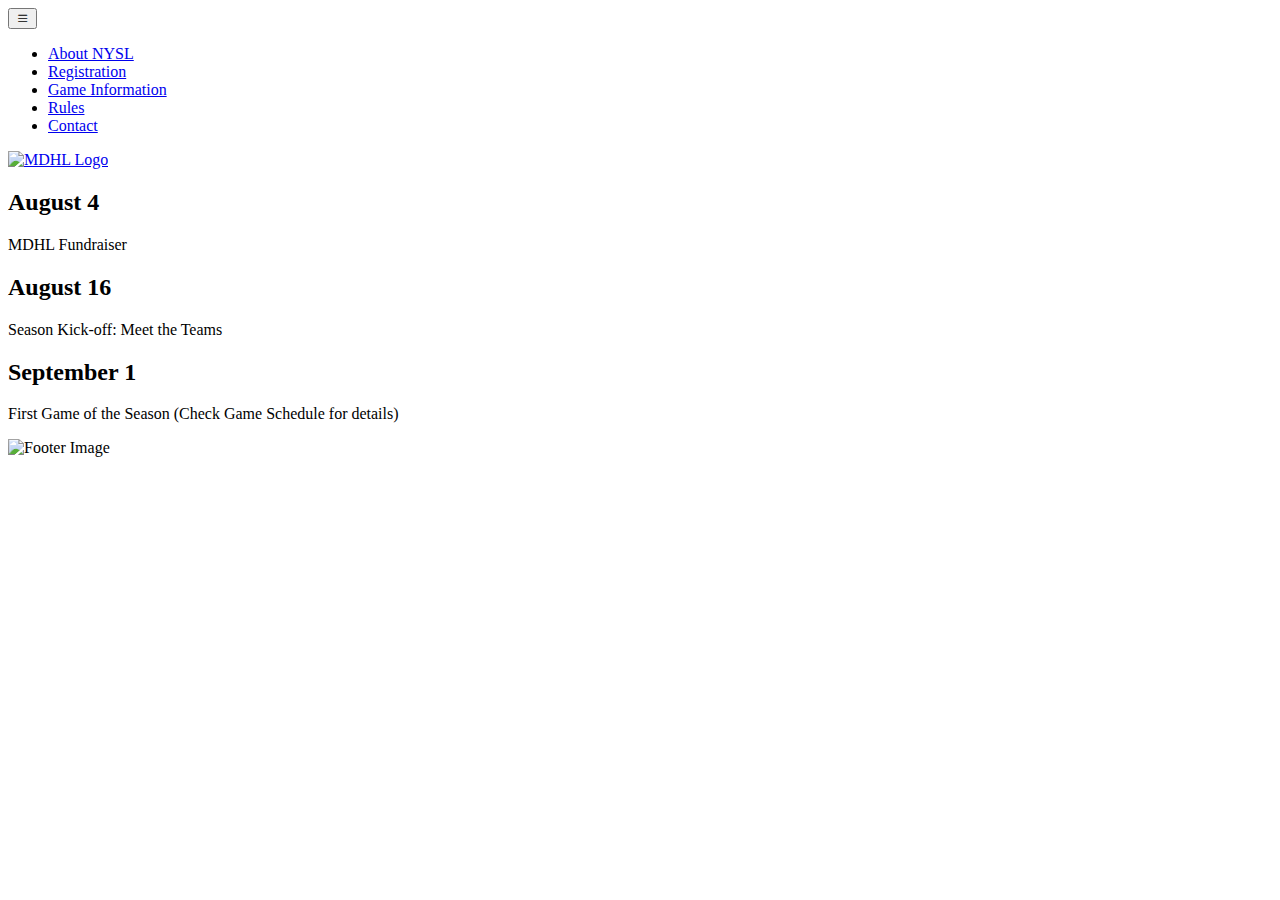
==== index.html @ 6f9d292d "first commit" ====
<!DOCTYPE html>
<html lang="en">

<head>
  <meta charset="utf-8" />
  <meta name="author" content="Lee Knowlton" />
  <meta name="description" content="The NYSL Homepage" />
  <title>Home MDHL - Mighty Ducks Hockey League</title>
  <link rel="stylesheet" href="https://cdn.jsdelivr.net/npm/bootstrap-icons@1.10.2/font/bootstrap-icons.css">
  <link href="https://cdn.jsdelivr.net/npm/bootstrap@5.2.3/dist/css/bootstrap.min.css" rel="stylesheet"
    integrity="sha384-rbsA2VBKQhggwzxH7pPCaAqO46MgnOM80zW1RWuH61DGLwZJEdK2Kadq2F9CUG65" crossorigin="anonymous">
  <!--<link href="css/mdhl_3.css" rel="stylesheet" type="text/css" /> -->
  <link href="css/style.css" rel="stylesheet" type="text/css" />


</head>

<body class="d-flex flex-column justify-content-between ">

  <header class="container-header">

    <nav class="navbar navbar-expand-lg navbar-light bg-light ">
      <button class="navbar-toggler " type="button" data-bs-toggle="collapse" data-bs-target="#menu"
        aria-controls="navbarSupportedContent" aria-expanded="false" aria-label="Toggle navigation">
        <i class="bi bi-list"></i>
      </button>

      <div class="collapse navbar-collapse" id="menu">
        <ul class="navbar-nav me-auto">

          <li class="dropdown-item">
            <a class="nav-link mx-3" href="about.html">About NYSL</a>
          </li>
          <li class="dropdown-item">
            <a class="nav-link mx-3" href="registration.html">Registration</a>
          </li>
          <li class="dropdown-item">
            <a class="nav-link mx-3" href="info.html">Game Information</a>
          </li>
          <li class="dropdown-item">
            <a class="nav-link mx-3" href="rules.html">Rules</a>
          </li>
          <li class="dropdown-item">
            <a class="nav-link mx-3" href="contact.html">Contact</a>
          </li>
        </ul>

      </div>
    </nav>

    <a class="navbar-brand" href="index.html">
      <img src="./css/images/mdhl_logo.png" alt="MDHL Logo">
    </a>
  </header>


  <main class="container-main">



    <div class="bodycontent d-flex flex-column align-items-center ">
      <div class="card-one  col-8">
        <h2>August 4</h2>
        <p class="indent">MDHL Fundraiser</p>
      </div>
      <div class="card-one col-8 ">

        <h2>August 16</h2>
        <p class="indent">Season Kick-off: Meet the Teams</p>

      </div>
      <div class="card-one col-8">

        <h2>September 1</h2>
        <p class="indent"> First Game of the Season (Check Game Schedule for details)</p>
      </div>
    </div>
  </main>
  <!-- Footer -->
  <footer>
    <!-- Footer image -->
    <div class="footer-image">
      <img src="./css/images/hockey.png" alt="Footer Image">
    </div>
  </footer>

</body>
<script src="https://cdn.jsdelivr.net/npm/@popperjs/core@2.11.6/dist/umd/popper.min.js"
  integrity="sha384-oBqDVmMz9ATKxIep9tiCxS/Z9fNfEXiDAYTujMAeBAsjFuCZSmKbSSUnQlmh/jp3" crossorigin="anonymous"></script>
<script src="https://cdn.jsdelivr.net/npm/bootstrap@5.2.3/dist/js/bootstrap.min.js"
  integrity="sha384-cuYeSxntonz0PPNlHhBs68uyIAVpIIOZZ5JqeqvYYIcEL727kskC66kF92t6Xl2V" crossorigin="anonymous"></script>

</html>
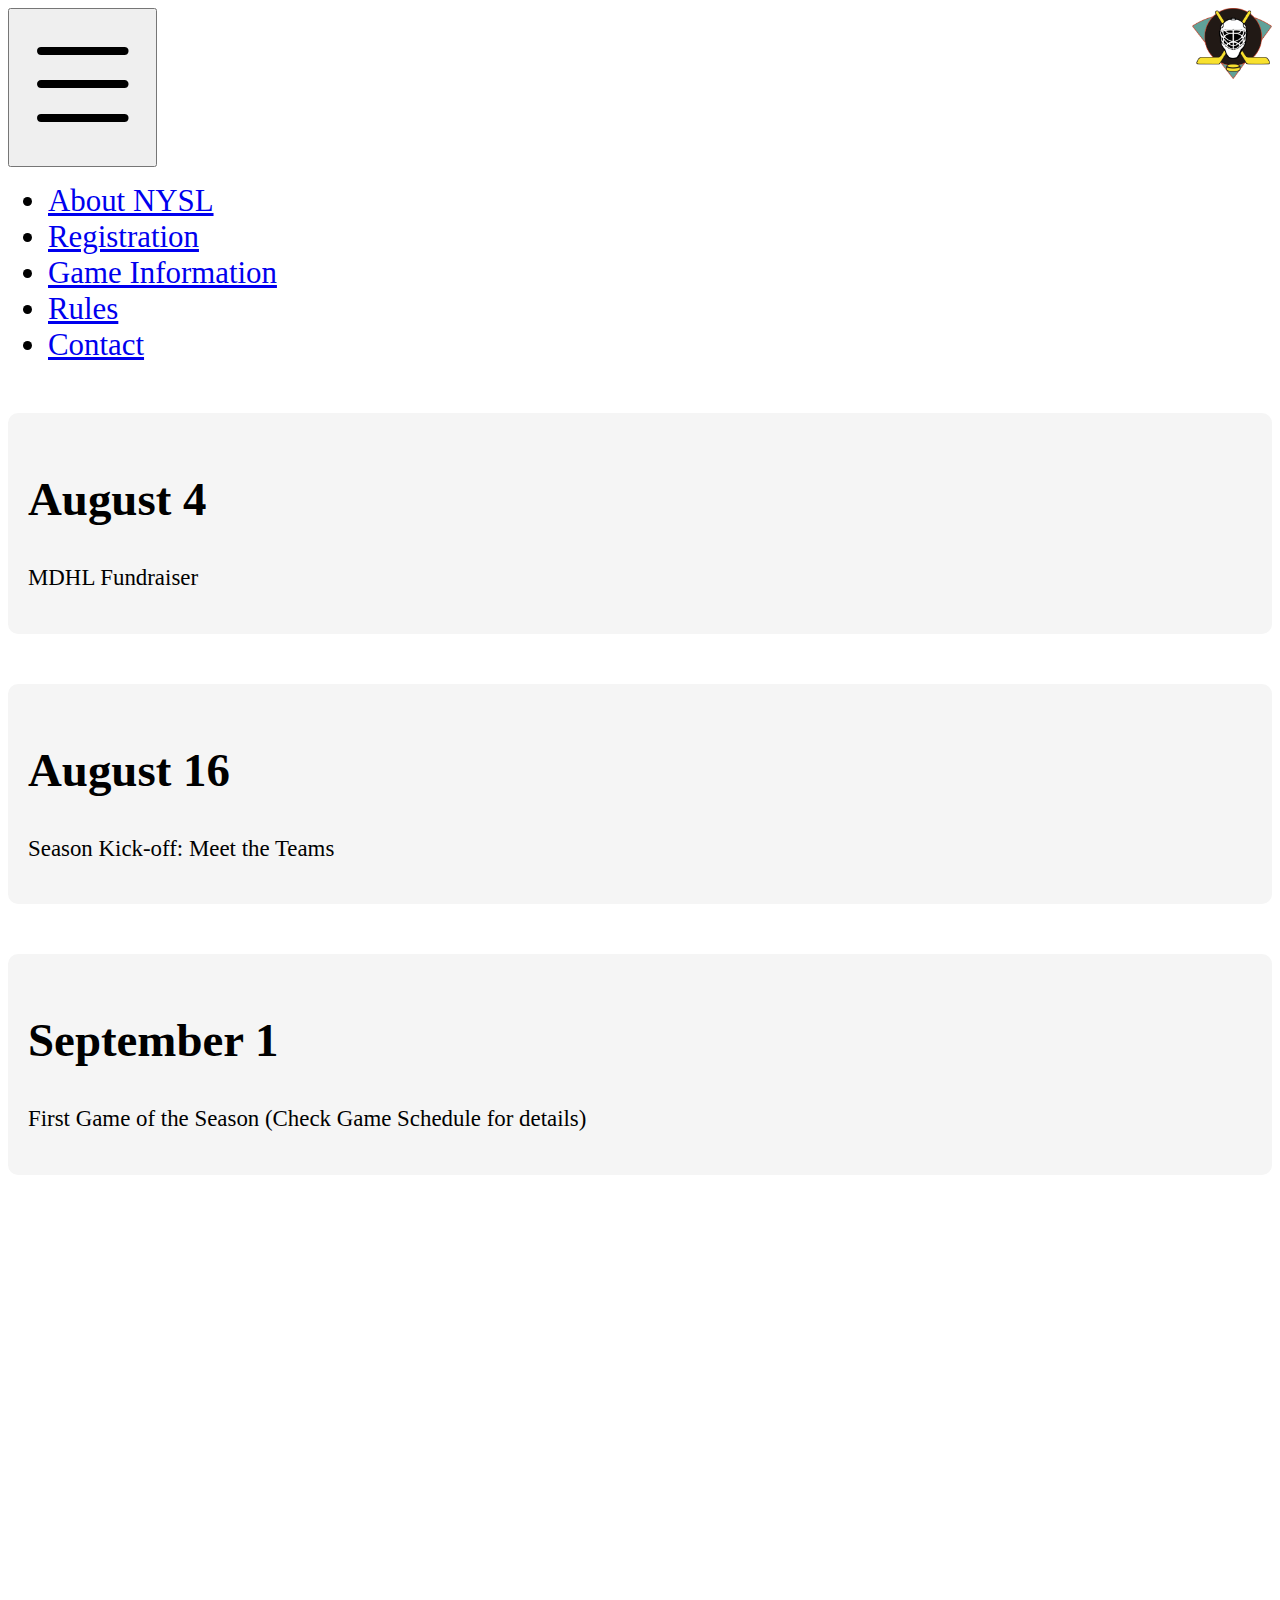
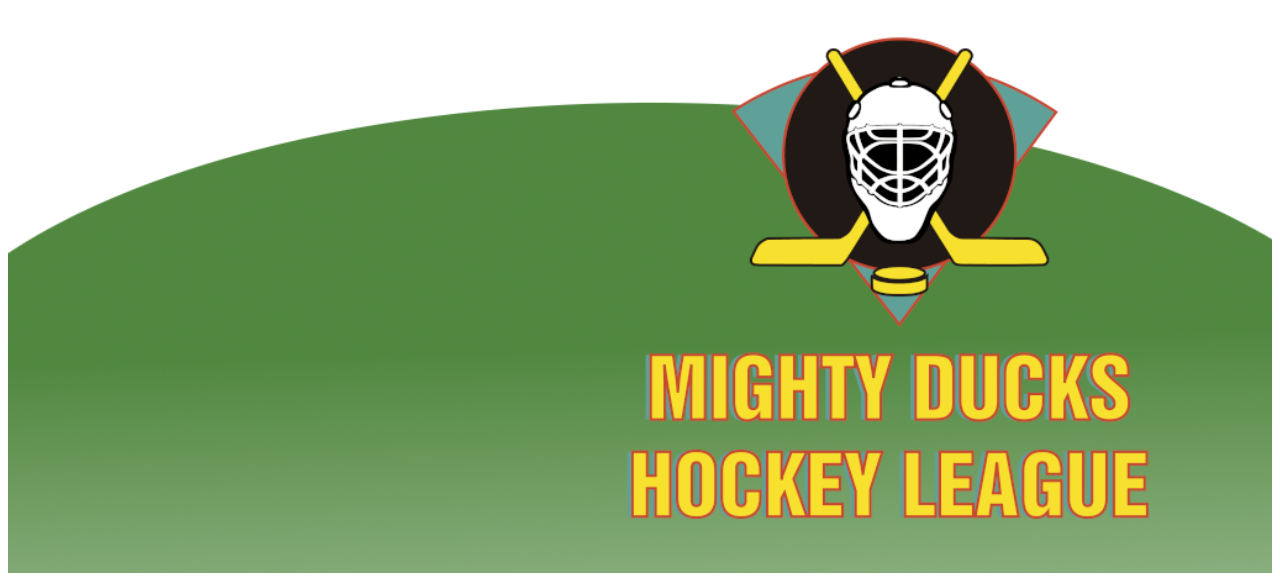
==== commit 8aaf41b0: ":tada: add pages" ====
--- a/index.html
+++ b/index.html
@@ -1,93 +1,93 @@
-<!DOCTYPE html>
-<html lang="en">
-
-<head>
-  <meta charset="utf-8" />
-  <meta name="author" content="Lee Knowlton" />
-  <meta name="description" content="The NYSL Homepage" />
-  <title>Home MDHL - Mighty Ducks Hockey League</title>
-  <link rel="stylesheet" href="https://cdn.jsdelivr.net/npm/bootstrap-icons@1.10.2/font/bootstrap-icons.css">
-  <link href="https://cdn.jsdelivr.net/npm/bootstrap@5.2.3/dist/css/bootstrap.min.css" rel="stylesheet"
-    integrity="sha384-rbsA2VBKQhggwzxH7pPCaAqO46MgnOM80zW1RWuH61DGLwZJEdK2Kadq2F9CUG65" crossorigin="anonymous">
-  <!--<link href="css/mdhl_3.css" rel="stylesheet" type="text/css" /> -->
-  <link href="css/style.css" rel="stylesheet" type="text/css" />
-
-
-</head>
-
-<body class="d-flex flex-column justify-content-between ">
-
-  <header class="container-header">
-
-    <nav class="navbar navbar-expand-lg navbar-light bg-light ">
-      <button class="navbar-toggler " type="button" data-bs-toggle="collapse" data-bs-target="#menu"
-        aria-controls="navbarSupportedContent" aria-expanded="false" aria-label="Toggle navigation">
-        <i class="bi bi-list"></i>
-      </button>
-
-      <div class="collapse navbar-collapse" id="menu">
-        <ul class="navbar-nav me-auto">
-
-          <li class="dropdown-item">
-            <a class="nav-link mx-3" href="about.html">About NYSL</a>
-          </li>
-          <li class="dropdown-item">
-            <a class="nav-link mx-3" href="registration.html">Registration</a>
-          </li>
-          <li class="dropdown-item">
-            <a class="nav-link mx-3" href="info.html">Game Information</a>
-          </li>
-          <li class="dropdown-item">
-            <a class="nav-link mx-3" href="rules.html">Rules</a>
-          </li>
-          <li class="dropdown-item">
-            <a class="nav-link mx-3" href="contact.html">Contact</a>
-          </li>
-        </ul>
-
-      </div>
-    </nav>
-
-    <a class="navbar-brand" href="index.html">
-      <img src="./css/images/mdhl_logo.png" alt="MDHL Logo">
-    </a>
-  </header>
-
-
-  <main class="container-main">
-
-
-
-    <div class="bodycontent d-flex flex-column align-items-center ">
-      <div class="card-one  col-8">
-        <h2>August 4</h2>
-        <p class="indent">MDHL Fundraiser</p>
-      </div>
-      <div class="card-one col-8 ">
-
-        <h2>August 16</h2>
-        <p class="indent">Season Kick-off: Meet the Teams</p>
-
-      </div>
-      <div class="card-one col-8">
-
-        <h2>September 1</h2>
-        <p class="indent"> First Game of the Season (Check Game Schedule for details)</p>
-      </div>
-    </div>
-  </main>
-  <!-- Footer -->
-  <footer>
-    <!-- Footer image -->
-    <div class="footer-image">
-      <img src="./css/images/hockey.png" alt="Footer Image">
-    </div>
-  </footer>
-
-</body>
-<script src="https://cdn.jsdelivr.net/npm/@popperjs/core@2.11.6/dist/umd/popper.min.js"
-  integrity="sha384-oBqDVmMz9ATKxIep9tiCxS/Z9fNfEXiDAYTujMAeBAsjFuCZSmKbSSUnQlmh/jp3" crossorigin="anonymous"></script>
-<script src="https://cdn.jsdelivr.net/npm/bootstrap@5.2.3/dist/js/bootstrap.min.js"
-  integrity="sha384-cuYeSxntonz0PPNlHhBs68uyIAVpIIOZZ5JqeqvYYIcEL727kskC66kF92t6Xl2V" crossorigin="anonymous"></script>
-
+<!DOCTYPE html>
+<html lang="en">
+
+<head>
+  <meta charset="utf-8" />
+  <meta name="author" content="Lee Knowlton" />
+  <meta name="description" content="The NYSL Homepage" />
+  <title>Home MDHL - Mighty Ducks Hockey League</title>
+  <link rel="stylesheet" href="https://cdn.jsdelivr.net/npm/bootstrap-icons@1.10.2/font/bootstrap-icons.css">
+  <link href="https://cdn.jsdelivr.net/npm/bootstrap@5.2.3/dist/css/bootstrap.min.css" rel="stylesheet"
+    integrity="sha384-rbsA2VBKQhggwzxH7pPCaAqO46MgnOM80zW1RWuH61DGLwZJEdK2Kadq2F9CUG65" crossorigin="anonymous">
+  <!--<link href="css/mdhl_3.css" rel="stylesheet" type="text/css" /> -->
+  <link href="css/style.css" rel="stylesheet" type="text/css" />
+
+
+</head>
+
+<body class="d-flex flex-column justify-content-between ">
+
+  <header class="container-header">
+
+    <nav class="navbar navbar-expand-lg navbar-light bg-light ">
+      <button class="navbar-toggler " type="button" data-bs-toggle="collapse" data-bs-target="#menu"
+        aria-controls="navbarSupportedContent" aria-expanded="false" aria-label="Toggle navigation">
+        <i class="bi bi-list"></i>
+      </button>
+
+      <div class="collapse navbar-collapse" id="menu">
+        <ul class="navbar-nav me-auto">
+
+          <li class="dropdown-item">
+            <a class="nav-link mx-3" href="about.html">About NYSL</a>
+          </li>
+          <li class="dropdown-item">
+            <a class="nav-link mx-3" href="registration.html">Registration</a>
+          </li>
+          <li class="dropdown-item">
+            <a class="nav-link mx-3" href="info.html">Game Information</a>
+          </li>
+          <li class="dropdown-item">
+            <a class="nav-link mx-3" href="rules.html">Rules</a>
+          </li>
+          <li class="dropdown-item">
+            <a class="nav-link mx-3" href="contact.html">Contact</a>
+          </li>
+        </ul>
+
+      </div>
+    </nav>
+
+    <a class="navbar-brand" href="index.html">
+      <img src="./css/images/mdhl_logo.png" alt="MDHL Logo">
+    </a>
+  </header>
+
+
+  <main class="container-main">
+
+
+
+    <div class="bodycontent d-flex flex-column align-items-center ">
+      <div class="card-one  col-8">
+        <h2>August 4</h2>
+        <p class="indent">MDHL Fundraiser</p>
+      </div>
+      <div class="card-one col-8 ">
+
+        <h2>August 16</h2>
+        <p class="indent">Season Kick-off: Meet the Teams</p>
+
+      </div>
+      <div class="card-one col-8">
+
+        <h2>September 1</h2>
+        <p class="indent"> First Game of the Season (Check Game Schedule for details)</p>
+      </div>
+    </div>
+  </main>
+  <!-- Footer -->
+  <footer>
+    <!-- Footer image -->
+    <div class="footer-image">
+      <img src="./css/images/hockey.png" alt="Footer Image">
+    </div>
+  </footer>
+
+</body>
+<script src="https://cdn.jsdelivr.net/npm/@popperjs/core@2.11.6/dist/umd/popper.min.js"
+  integrity="sha384-oBqDVmMz9ATKxIep9tiCxS/Z9fNfEXiDAYTujMAeBAsjFuCZSmKbSSUnQlmh/jp3" crossorigin="anonymous"></script>
+<script src="https://cdn.jsdelivr.net/npm/bootstrap@5.2.3/dist/js/bootstrap.min.js"
+  integrity="sha384-cuYeSxntonz0PPNlHhBs68uyIAVpIIOZZ5JqeqvYYIcEL727kskC66kF92t6Xl2V" crossorigin="anonymous"></script>
+
 </html>--- a/css/mdhl_3.css
+++ b/css/mdhl_3.css
@@ -0,0 +1,204 @@
+body {
+  font-family: Helvetica, Verdana, Arial, sans-serif; 
+  background: url(images/mdhl_logo.png), url(images/hockey.png); 
+  background-repeat: no-repeat; 
+  background-size: 150px 150px, 1024px 768px ;
+  background-attachment: fixed;
+}
+/*
+#container{
+  max-width: 900px;
+  min-width: 500px;
+  text-align: left;
+  margin-left: 0;
+  margin-right: auto;
+}
+
+#nav {
+  position: fixed;
+  top: 30%;
+  line-height: 150%;
+  z-index: 1;
+  background: white;
+}
+#nav  a, #nav li{
+  list-style-type: none;
+}
+a:link {
+  text-decoration: none;
+  font-size: 1em;
+}
+a:visited {
+}
+a:hover {
+  text-decoration: underline;
+}
+a:active {
+  color: black;
+}
+
+#pageheader{
+  position: relative;
+  left: 25%;
+  font-size: 1.5em;
+  font-style: italic;
+}
+
+#bodycontent{
+  position: relative;
+  left: 25%;
+  background: white;
+  border-style: dashed;
+  border-color: black;
+  border-width: 3px;
+  padding: 1em; 
+  width: 70%;
+  text-align: justify;
+  z-index: 2;
+}
+
+#bodycontent h1{
+  font-size: 1.5em;
+}
+
+#bodycontent h2{
+  font-size: 1.1em;
+  text-transform:uppercase;
+}
+
+#bodyconent h2{
+    padding: 0px;
+    margin: 0px;
+}
+
+#bodycontent ul{
+  list-style-type: square;
+}
+
+#infotable th{
+  text-decoration: underline;
+  padding: 0 1.0em;
+  padding-top: 1em; 
+}
+
+#infotable td{
+  text-align: left;
+  padding: 0 1.0em;
+}
+
+#bodycontent address{
+  font-style: normal;
+}
+
+#titlecenter{
+  text-align: center;
+}
+
+#upcoming h2{
+  font-size: 1.0em;
+  font-weight:normal;
+  font-style: italic; 
+  text-transform:none;
+}
+
+iframe{
+  border: 0;
+  overflow: hidden;
+  margin: 0;
+}
+
+#infotable h3, #rules h3{
+  display: inline-block;
+  margin-top: 1em;
+  margin-bottom: 0;
+  font-size: 1em;
+}
+
+#gamelocations td{
+  padding: 2em;
+}
+
+legend{
+  font-weight: bold;
+}
+
+fieldset{
+  margin: 2em 0;
+}
+
+fieldset label{
+  padding-left: 2em;
+}
+
+.impinfo{
+  font-weight: bold;
+  font-size:  .95em;
+  padding: 0em;
+}
+
+.note{
+  font-weight: normal;
+  font-size: 1.0em;
+}
+
+.indent{
+  margin-top: -1em;
+  margin-left: 1em;
+}
+
+.uniformchoice, .contract{
+  font-size: .8em;
+}
+
+.announcement{
+font-style: italic; 
+text-decoration: underline;
+}
+
+#first_name, #last_name, #street_address, #city, #zip, #birth_date, #parent_guardian, #contact_phone, #contact_email, #signature, #sig_date{
+  display: block;
+  margin-bottom: .5em;
+}
+#street_address{
+  width: 20em;
+}
+#city{
+  width: 15em;
+}
+#zip{
+  width: 4em;
+}
+#birth_date{
+  width: 6em;
+}
+#contact_phone{
+  width: 7em;
+} 
+#contact_email{
+  width: 15em;
+}
+#sig_date{
+  width: 5em;
+}
+
+fieldset{
+  border:solid 1px green;
+}
+
+form h3{
+  font-size: 1em;
+  font-weight: bold;
+  text-decoration: underline;
+}
+
+.stylized label{
+  width:12em;
+  padding-right: 1em;
+  text-align: right;
+  float: left;  
+}
+
+input{
+  padding:4px 2px;
+  border:solid 1px green;
+}*/--- a/css/style.css
+++ b/css/style.css
@@ -0,0 +1,87 @@
+/*mobile First*/
+body{
+    height: 100vh
+}
+
+h2{
+    font-size: calc(2.85rem + .1vw);
+}
+p{
+    font-size: calc(1.35rem + .1vw);
+}
+.nav-link{
+    
+    font-size: calc(1.85rem + .1vw);
+}
+.dropdown-menu{
+    position: absolute;
+    right: 30px;
+}
+
+.navbar-brand img{
+    height: auto;
+    width: 250px;
+}
+
+.container-main{
+    margin-top: 90px;
+    
+}
+
+.card-one{
+    background: #f5f5f5;
+    padding: 20px;
+    border-radius: 10px;
+    margin-bottom: 50px;
+}
+
+.footer-image img{
+    height: auto;
+    width: 100%;
+}
+.big-size{
+    display: block;
+    
+}    
+.small-size{
+    display: none;
+}
+
+.navbar-nav li{
+    font-size: 30px;
+}
+
+.container-header{
+    position: relative;
+}
+.navbar-brand{
+    position: absolute;
+    right: 0;
+    top: 0;
+}
+.bi-list{
+    font-size: 10em;
+}
+
+
+/*Media querie desktop 768 - 800*/
+@media screen and (min-width: 989px){
+    .navbar-brand img{
+        height: auto;
+        width: 80px;
+    }
+    .container-main{
+        margin-top: 50px;
+    }
+    .card-one{
+        background: #f5f5f5;
+        padding: 20px;
+        border-radius: 10px;
+        margin-bottom: 50px;
+    }
+    .footer-image img{
+        height: auto;
+        width: 100%;
+    }
+
+}